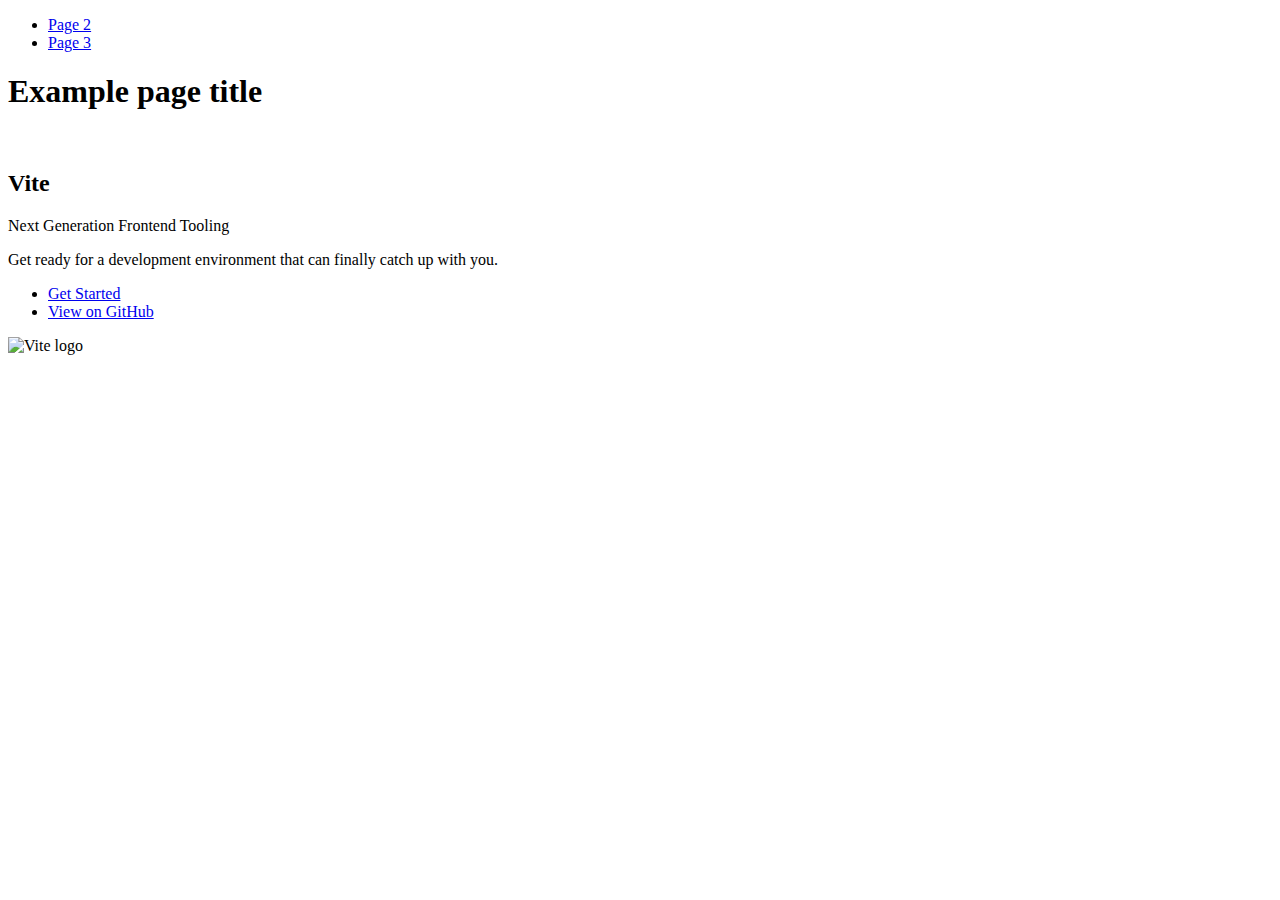
==== index.html @ 34a9ae5c "Deploying to gh-pages from @ Olena457/goit-js-hw-11@0bfeaa15e89d8abfd143bf300e56ef6f5a4a6866 🚀" ====
<!DOCTYPE html>
<html lang="en">
  <head>
    <meta charset="UTF-8" />
    <link rel="icon" type="image/svg+xml" href="/goit-js-hw-11/favicon.svg" />
    <meta name="viewport" content="width=device-width, initial-scale=1.0" />
    <title>Vanilla App Template</title>
    
    <script type="module" crossorigin src="/goit-js-hw-11/commonHelpers.js"></script>
    <link rel="stylesheet" href="/goit-js-hw-11/assets/index-10c40100.css">
  </head>
  <body>
    <header class="header">
  <nav class="nav">
    <ul class="nav-list">
      <li class="nav-item">
        <a href="./page-2.html" class="nav-link">Page 2</a>
      </li>

      <li class="nav-item">
        <a href="./page-3.html" class="nav-link">Page 3</a>
      </li>
    </ul>
  </nav>
</header>


    <section>
      <h1>Example page title</h1>
      <!-- Path to images as from index.html file -->
      <img src="/goit-js-hw-11/assets/javascript-8dac5379.svg" alt="" />
    </section>

    <!-- Loads the specified .html file -->
    <section class="vite-promo">
  <div class="container">
    <div class="wrapper">
      <h2 class="title">
        <span class="gradient">Vite</span>
      </h2>
      <p class="text">Next Generation Frontend Tooling</p>
      <p class="tagline">
        Get ready for a development environment that can finally catch up with
        you.
      </p>

      <ul class="actions">
        <li class="action">
          <a
            class="link"
            href="https://vitejs.dev/guide/"
            target="_blank"
            rel="noopener noreferrer"
            >Get Started</a
          >
        </li>
        <li class="action">
          <a
            class="link"
            href="https://github.com/vitejs/vite"
            target="_blank"
            rel="noopener noreferrer"
            >View on GitHub</a
          >
        </li>
      </ul>
    </div>

    <div class="thumb">
      <!-- Path to images as from index.html file -->
      <img
        class="pic"
        src="/goit-js-hw-11/assets/vite-logo-51249ca9.png"
        alt="Vite logo"
        width="640"
        height="640"
      />
    </div>
  </div>
</section>


    
  </body>
</html>
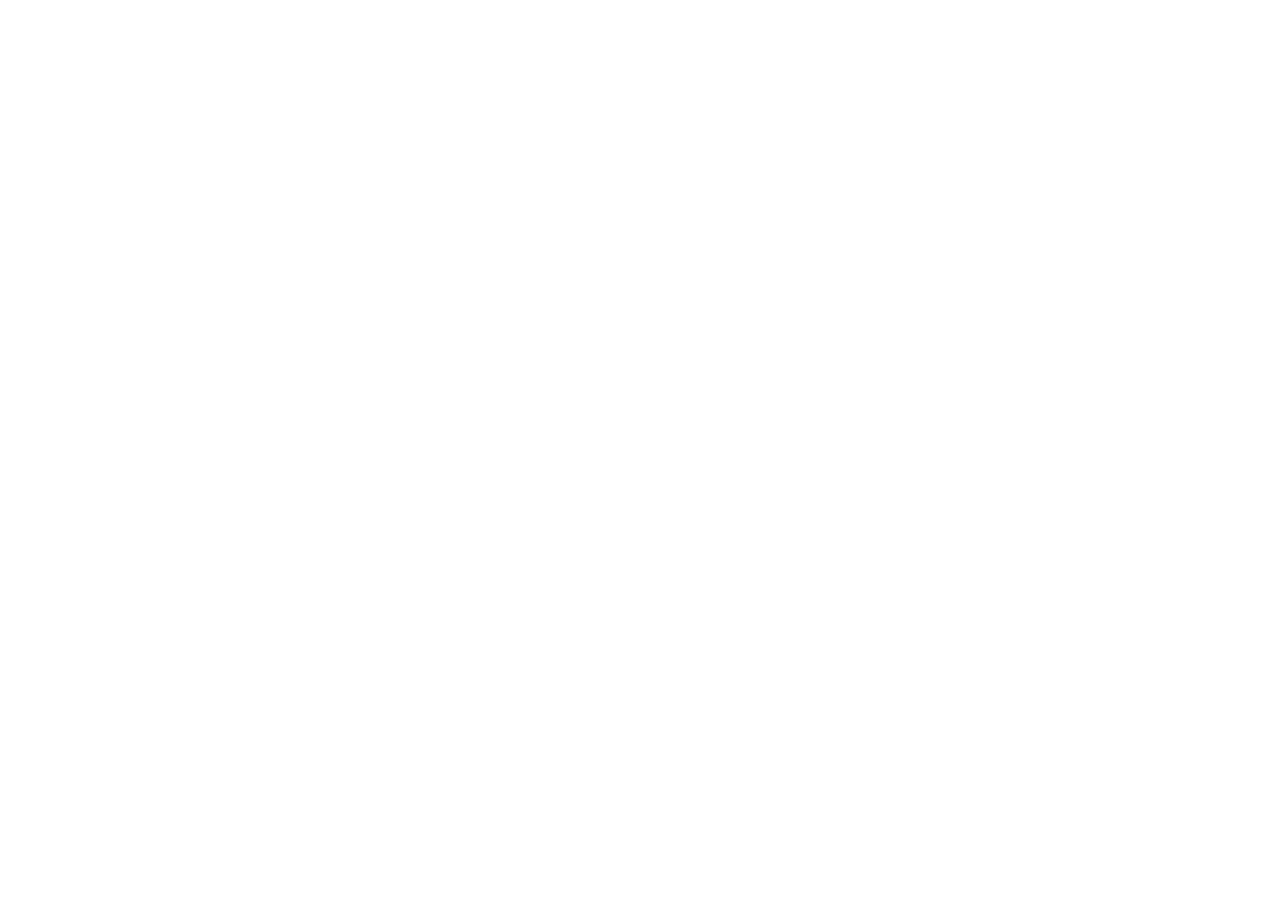
==== commit ee892ecc: "Deploying to gh-pages from @ Olena457/goit-js-hw-11@aa48341c23f48b79b5514c456b64787fb4087dc0 🚀" ====
--- a/index.html
+++ b/index.html
@@ -2,84 +2,14 @@
 <html lang="en">
   <head>
     <meta charset="UTF-8" />
-    <link rel="icon" type="image/svg+xml" href="/goit-js-hw-11/favicon.svg" />
+    <link rel="icon" type="image/svg+xml" href="/favicon.svg" />
     <meta name="viewport" content="width=device-width, initial-scale=1.0" />
     <title>Vanilla App Template</title>
     
     <script type="module" crossorigin src="/goit-js-hw-11/commonHelpers.js"></script>
-    <link rel="stylesheet" href="/goit-js-hw-11/assets/index-10c40100.css">
+    <link rel="stylesheet" href="/goit-js-hw-11/assets/index-d3b5fc92.css">
   </head>
   <body>
-    <header class="header">
-  <nav class="nav">
-    <ul class="nav-list">
-      <li class="nav-item">
-        <a href="./page-2.html" class="nav-link">Page 2</a>
-      </li>
-
-      <li class="nav-item">
-        <a href="./page-3.html" class="nav-link">Page 3</a>
-      </li>
-    </ul>
-  </nav>
-</header>
-
-
-    <section>
-      <h1>Example page title</h1>
-      <!-- Path to images as from index.html file -->
-      <img src="/goit-js-hw-11/assets/javascript-8dac5379.svg" alt="" />
-    </section>
-
-    <!-- Loads the specified .html file -->
-    <section class="vite-promo">
-  <div class="container">
-    <div class="wrapper">
-      <h2 class="title">
-        <span class="gradient">Vite</span>
-      </h2>
-      <p class="text">Next Generation Frontend Tooling</p>
-      <p class="tagline">
-        Get ready for a development environment that can finally catch up with
-        you.
-      </p>
-
-      <ul class="actions">
-        <li class="action">
-          <a
-            class="link"
-            href="https://vitejs.dev/guide/"
-            target="_blank"
-            rel="noopener noreferrer"
-            >Get Started</a
-          >
-        </li>
-        <li class="action">
-          <a
-            class="link"
-            href="https://github.com/vitejs/vite"
-            target="_blank"
-            rel="noopener noreferrer"
-            >View on GitHub</a
-          >
-        </li>
-      </ul>
-    </div>
-
-    <div class="thumb">
-      <!-- Path to images as from index.html file -->
-      <img
-        class="pic"
-        src="/goit-js-hw-11/assets/vite-logo-51249ca9.png"
-        alt="Vite logo"
-        width="640"
-        height="640"
-      />
-    </div>
-  </div>
-</section>
-
-
     
   </body>
 </html>
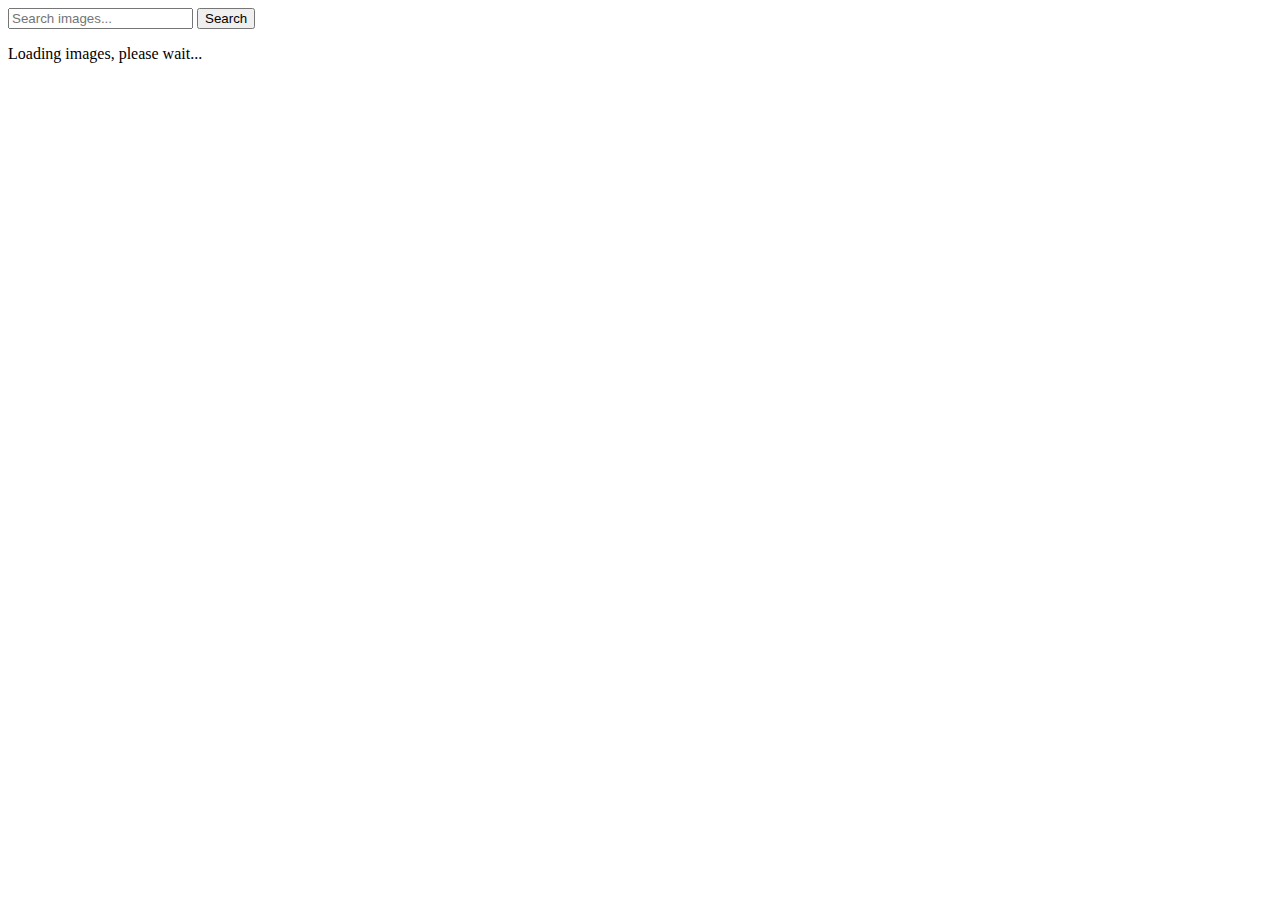
==== commit 0fb005dc: "Deploying to gh-pages from @ Olena457/goit-js-hw-11@3a9b9659225be6cc14d0be81d32b26c864c557bd 🚀" ====
--- a/index.html
+++ b/index.html
@@ -4,12 +4,36 @@
     <meta charset="UTF-8" />
     <link rel="icon" type="image/svg+xml" href="/favicon.svg" />
     <meta name="viewport" content="width=device-width, initial-scale=1.0" />
-    <title>Vanilla App Template</title>
+    <title>Image search</title>
+
+    <link
+      rel="stylesheet"
+      href="https://cdnjs.cloudflare.com/ajax/libs/modern-normalize/2.0.0/modern-normalize.min.css"
+      integrity="sha512-4xo8blKMVCiXpTaLzQSLSw3KFOVPWhm/TRtuPVc4WG6kUgjH6J03IBuG7JZPkcWMxJ5huwaBpOpnwYElP/m6wg=="
+      crossorigin="anonymous"
+      referrerpolicy="no-referrer"
+    />
+
     
     <script type="module" crossorigin src="/goit-js-hw-11/commonHelpers.js"></script>
-    <link rel="stylesheet" href="/goit-js-hw-11/assets/index-d3b5fc92.css">
+    <link rel="stylesheet" href="/goit-js-hw-11/assets/index-93a8c906.css">
   </head>
   <body>
+    <form class="action">
+      <input
+        class="input text"
+        type="text"
+        name="query"
+        autocomplete="off"
+        placeholder="Search images..."
+      />
+      <button class="button-search" type="submit">Search</button>
+    </form>
+
+    <div class="container">
+      <div class="gallery"></div>
+      <p class="loading-text is-hidden">Loading images, please wait...</p>
+    </div>
     
   </body>
 </html>
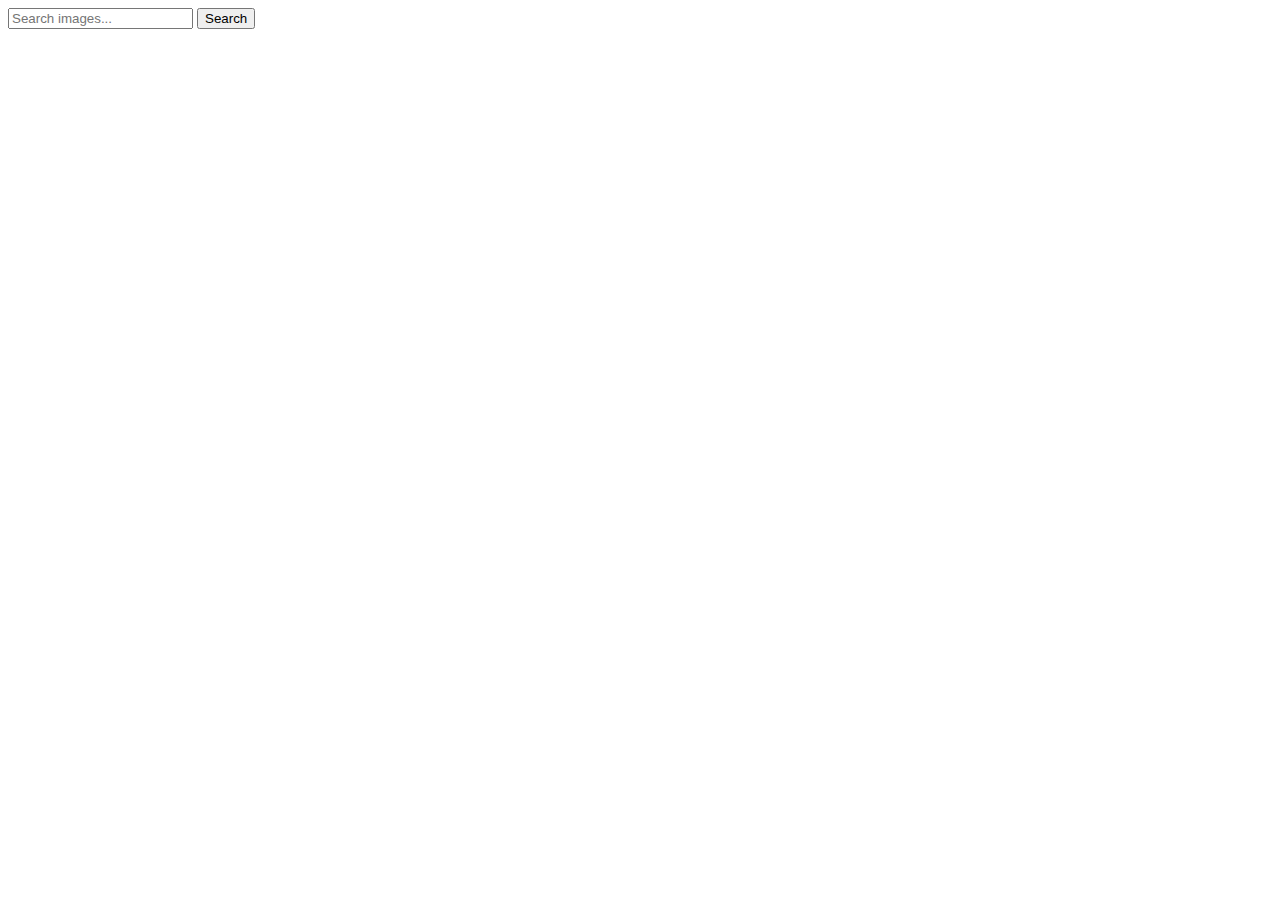
==== commit cf670eb8: "Deploying to gh-pages from @ Olena457/goit-js-hw-11@639824ea47c40c2dd56488342f9886e53548bc14 🚀" ====
--- a/index.html
+++ b/index.html
@@ -16,10 +16,12 @@
 
     
     <script type="module" crossorigin src="/goit-js-hw-11/commonHelpers.js"></script>
-    <link rel="stylesheet" href="/goit-js-hw-11/assets/index-93a8c906.css">
+    <link rel="modulepreload" crossorigin href="/goit-js-hw-11/assets/vendor-8c59ed88.js">
+    <link rel="stylesheet" href="/goit-js-hw-11/assets/vendor-1cd1f9d9.css">
+    <link rel="stylesheet" href="/goit-js-hw-11/assets/index-eefde559.css">
   </head>
   <body>
-    <form class="action">
+    <form method="get" action="/submit" class="form-submit js-search">
       <input
         class="input text"
         type="text"
@@ -31,8 +33,7 @@
     </form>
 
     <div class="container">
-      <div class="gallery"></div>
-      <p class="loading-text is-hidden">Loading images, please wait...</p>
+      <ul class="gallery"></ul>
     </div>
     
   </body>
